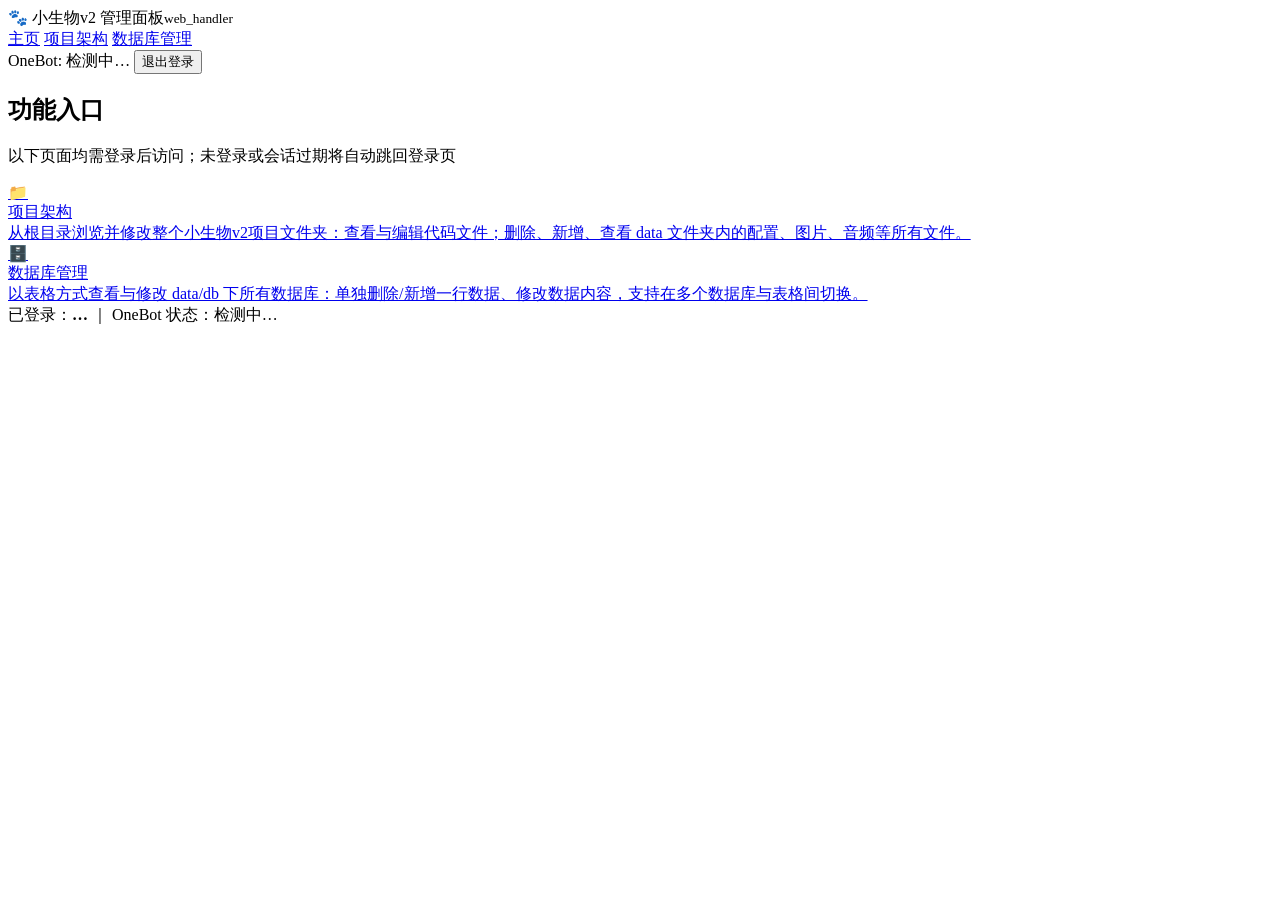
==== web_handler/public/index.html @ 10c9f3c1 "update function web" ====
<!DOCTYPE html>
<html lang="zh-CN">
<head>
  <meta charset="UTF-8">
  <meta name="viewport" content="width=device-width, initial-scale=1.0">
  <meta name="robots" content="noindex">
  <title>主页 · 小生物v2 管理面板</title>
  <link rel="stylesheet" href="/css/style.css">
</head>
<body>
  <header class="topbar">
    <div class="brand">🐾 小生物v2 管理面板<small>web_handler</small></div>
    <nav>
      <a href="/index.html">主页</a>
      <a href="/files.html">项目架构</a>
      <a href="/db.html">数据库管理</a>
    </nav>
    <div class="spacer"></div>
    <span class="badge" id="onebot-badge">OneBot: 检测中…</span>
    <span class="user" id="top-user"></span>
    <button class="btn small" id="btn-logout">退出登录</button>
  </header>

  <main class="container">
    <h2 class="page-title">功能入口</h2>
    <p class="page-desc">以下页面均需登录后访问；未登录或会话过期将自动跳回登录页</p>

    <div class="cards">
      <a class="card" href="/files.html">
        <div class="icon">📁</div>
        <div class="t">项目架构</div>
        <div class="d">从根目录浏览并修改整个小生物v2项目文件夹：查看与编辑代码文件；删除、新增、查看 data 文件夹内的配置、图片、音频等所有文件。</div>
      </a>
      <a class="card" href="/db.html">
        <div class="icon">🗄️</div>
        <div class="t">数据库管理</div>
        <div class="d">以表格方式查看与修改 data/db 下所有数据库：单独删除/新增一行数据、修改数据内容，支持在多个数据库与表格间切换。</div>
      </a>
    </div>

    <div class="info-box">
      已登录：<b id="login-user">…</b> ｜ OneBot 状态：<span id="login-onebot">检测中…</span>
    </div>
  </main>

  <script src="/js/common.js"></script>
  <script src="/js/index.js"></script>
</body>
</html>
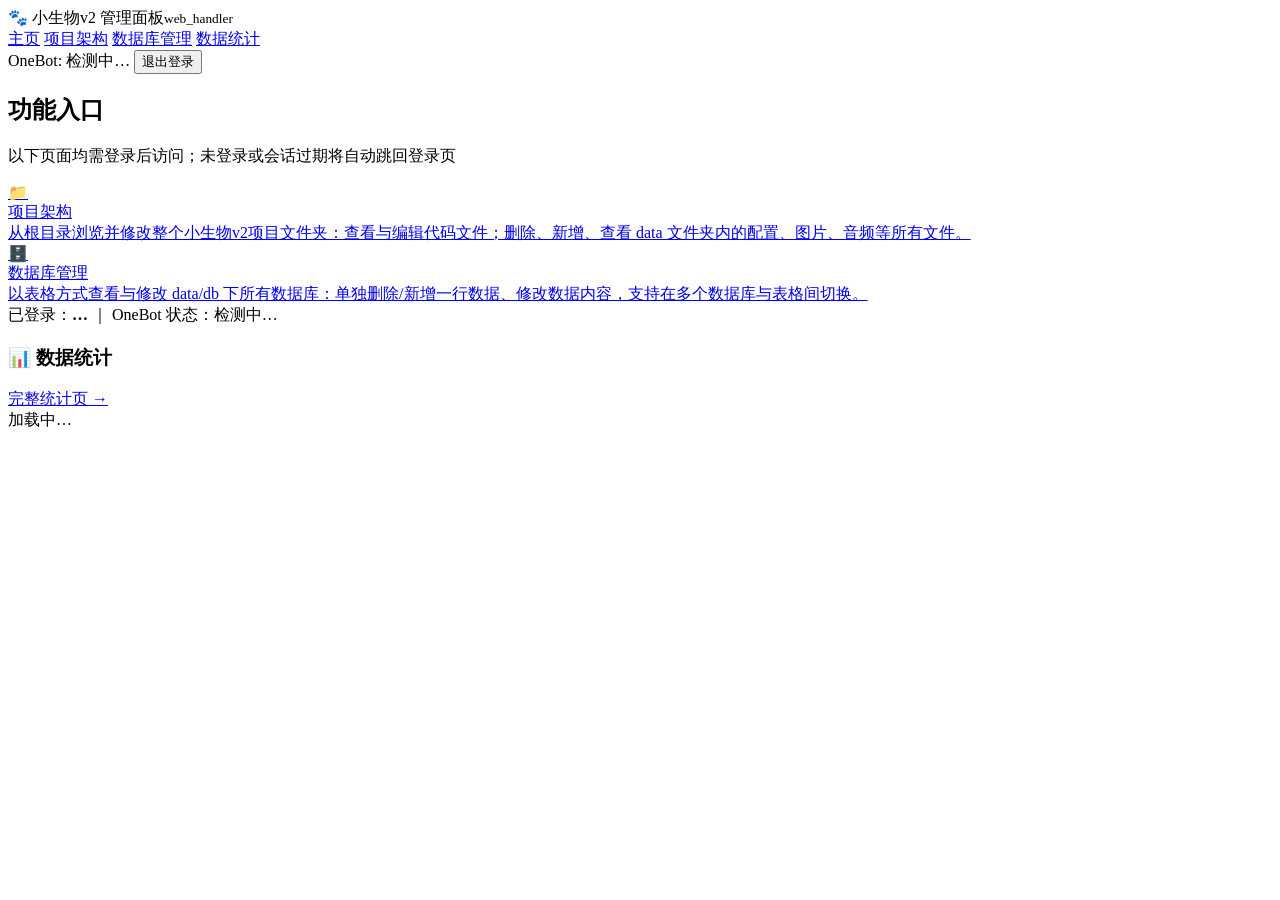
==== commit a1012d68: "message counter" ====
--- a/web_handler/public/index.html
+++ b/web_handler/public/index.html
@@ -14,6 +14,7 @@
       <a href="/index.html">主页</a>
       <a href="/files.html">项目架构</a>
       <a href="/db.html">数据库管理</a>
+      <a href="/stats.html">数据统计</a>
     </nav>
     <div class="spacer"></div>
     <span class="badge" id="onebot-badge">OneBot: 检测中…</span>
@@ -41,6 +42,16 @@
     <div class="info-box">
       已登录：<b id="login-user">…</b> ｜ OneBot 状态：<span id="login-onebot">检测中…</span>
     </div>
+
+    <div class="stat-section">
+      <div class="stat-head">
+        <h3>📊 数据统计</h3>
+        <span class="fmeta" id="stat-time"></span>
+        <span class="spacer"></span>
+        <a class="btn small" href="/stats.html">完整统计页 →</a>
+      </div>
+      <div class="stat-grid" id="home-stats"><div class="empty-hint">加载中…</div></div>
+    </div>
   </main>
 
   <script src="/js/common.js"></script>
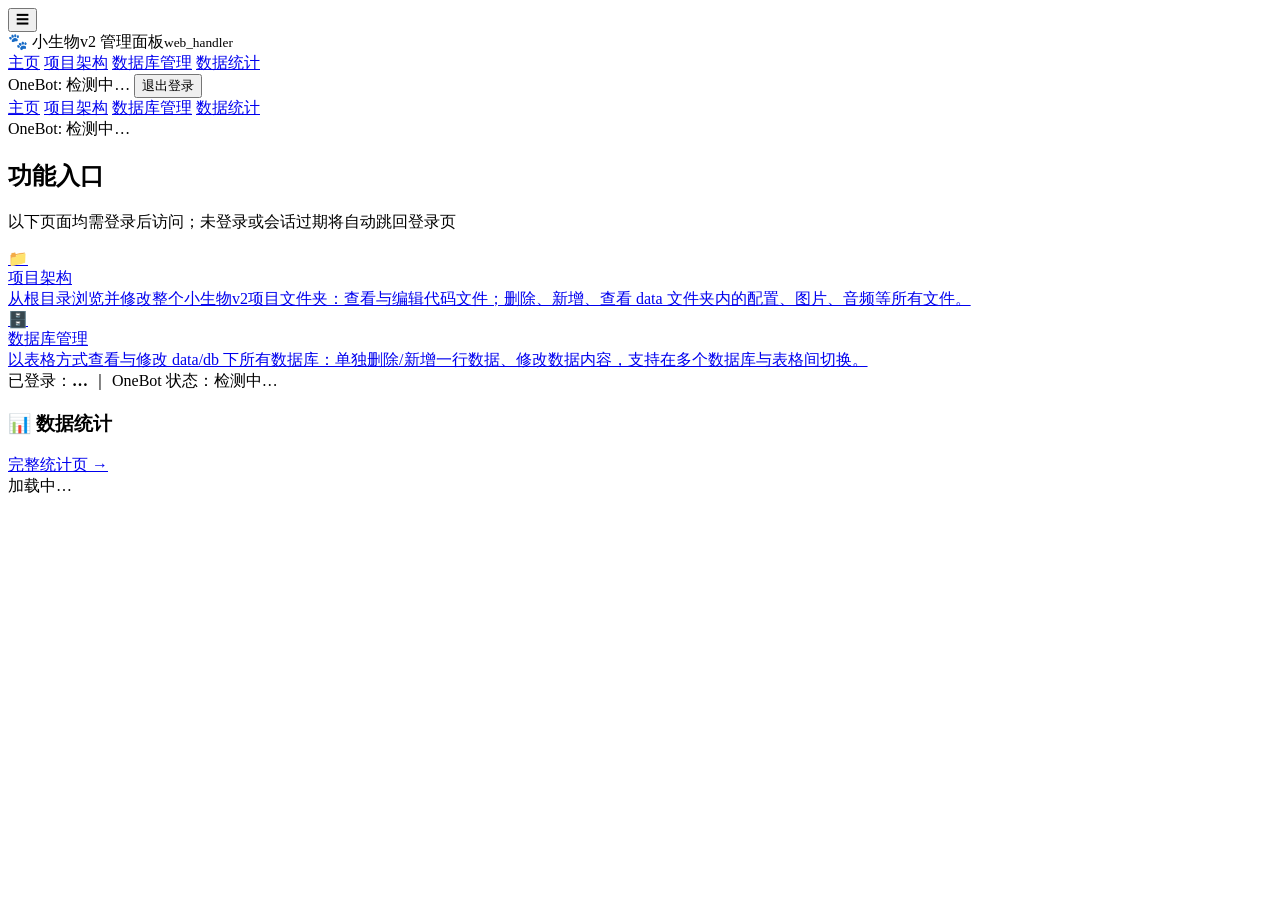
==== commit 71822da3: "update webpage and fix" ====
--- a/web_handler/public/index.html
+++ b/web_handler/public/index.html
@@ -4,57 +4,73 @@
   <meta charset="UTF-8">
   <meta name="viewport" content="width=device-width, initial-scale=1.0">
   <meta name="robots" content="noindex">
-  <title>主页 · 小生物v2 管理面板</title>
-  <link rel="stylesheet" href="/css/style.css">
+  <title data-i18n="title.home">主页 · 小生物v2 管理面板</title>
+  <link rel="stylesheet" href="/css/style.css?v=2">
+  <script src="/js/i18n.js?v=2"></script>
+  <script src="/js/theme.js?v=2"></script>
 </head>
 <body>
   <header class="topbar">
-    <div class="brand">🐾 小生物v2 管理面板<small>web_handler</small></div>
-    <nav>
-      <a href="/index.html">主页</a>
-      <a href="/files.html">项目架构</a>
-      <a href="/db.html">数据库管理</a>
-      <a href="/stats.html">数据统计</a>
+    <button class="nav-burger" id="nav-burger" data-i18n-title="top.menu">☰</button>
+    <div class="brand"><span data-i18n="brand.title">🐾 小生物v2 管理面板</span><small>web_handler</small></div>
+    <nav id="top-nav">
+      <a href="/index.html" data-i18n="nav.home">主页</a>
+      <a href="/files.html" data-i18n="nav.files">项目架构</a>
+      <a href="/db.html" data-i18n="nav.db">数据库管理</a>
+      <a href="/stats.html" data-i18n="nav.stats">数据统计</a>
     </nav>
     <div class="spacer"></div>
-    <span class="badge" id="onebot-badge">OneBot: 检测中…</span>
-    <span class="user" id="top-user"></span>
-    <button class="btn small" id="btn-logout">退出登录</button>
+    <span class="badge onebot-badge" id="onebot-badge" data-i18n="onebot.checking">OneBot: 检测中…</span>
+    <span class="user top-user" id="top-user"></span>
+    <span class="tb-tools"><span class="lang-slot"></span><span class="theme-slot"></span></span>
+    <button class="btn small" id="btn-logout" data-i18n="top.logout">退出登录</button>
+    <div class="mob-panel" id="mob-panel">
+      <nav>
+        <a href="/index.html" data-i18n="nav.home">主页</a>
+        <a href="/files.html" data-i18n="nav.files">项目架构</a>
+        <a href="/db.html" data-i18n="nav.db">数据库管理</a>
+        <a href="/stats.html" data-i18n="nav.stats">数据统计</a>
+      </nav>
+      <div class="mob-row">
+        <span class="badge onebot-badge" data-i18n="onebot.checking">OneBot: 检测中…</span>
+        <span class="user top-user"></span>
+      </div>
+    </div>
   </header>
 
   <main class="container">
-    <h2 class="page-title">功能入口</h2>
-    <p class="page-desc">以下页面均需登录后访问；未登录或会话过期将自动跳回登录页</p>
+    <h2 class="page-title" data-i18n="index.h">功能入口</h2>
+    <p class="page-desc" data-i18n="index.desc">以下页面均需登录后访问；未登录或会话过期将自动跳回登录页</p>
 
     <div class="cards">
       <a class="card" href="/files.html">
         <div class="icon">📁</div>
-        <div class="t">项目架构</div>
-        <div class="d">从根目录浏览并修改整个小生物v2项目文件夹：查看与编辑代码文件；删除、新增、查看 data 文件夹内的配置、图片、音频等所有文件。</div>
+        <div class="t" data-i18n="nav.files">项目架构</div>
+        <div class="d" data-i18n="index.cardFilesD">从根目录浏览并修改整个小生物v2项目文件夹：查看与编辑代码文件；删除、新增、查看 data 文件夹内的配置、图片、音频等所有文件。</div>
       </a>
       <a class="card" href="/db.html">
         <div class="icon">🗄️</div>
-        <div class="t">数据库管理</div>
-        <div class="d">以表格方式查看与修改 data/db 下所有数据库：单独删除/新增一行数据、修改数据内容，支持在多个数据库与表格间切换。</div>
+        <div class="t" data-i18n="nav.db">数据库管理</div>
+        <div class="d" data-i18n="index.cardDbD">以表格方式查看与修改 data/db 下所有数据库：单独删除/新增一行数据、修改数据内容，支持在多个数据库与表格间切换。</div>
       </a>
     </div>
 
     <div class="info-box">
-      已登录：<b id="login-user">…</b> ｜ OneBot 状态：<span id="login-onebot">检测中…</span>
+      <span data-i18n="index.loggedIn">已登录：</span><b id="login-user">…</b> ｜ <span data-i18n="index.onebotStatus">OneBot 状态：</span><span id="login-onebot" data-i18n="index.detecting">检测中…</span>
     </div>
 
     <div class="stat-section">
       <div class="stat-head">
-        <h3>📊 数据统计</h3>
+        <h3 data-i18n="index.statSection">📊 数据统计</h3>
         <span class="fmeta" id="stat-time"></span>
         <span class="spacer"></span>
-        <a class="btn small" href="/stats.html">完整统计页 →</a>
+        <a class="btn small" href="/stats.html" data-i18n="index.fullStats">完整统计页 →</a>
       </div>
-      <div class="stat-grid" id="home-stats"><div class="empty-hint">加载中…</div></div>
+      <div class="stat-grid" id="home-stats"><div class="empty-hint" data-i18n="common.loading">加载中…</div></div>
     </div>
   </main>
 
-  <script src="/js/common.js"></script>
-  <script src="/js/index.js"></script>
+  <script src="/js/common.js?v=2"></script>
+  <script src="/js/index.js?v=2"></script>
 </body>
 </html>
